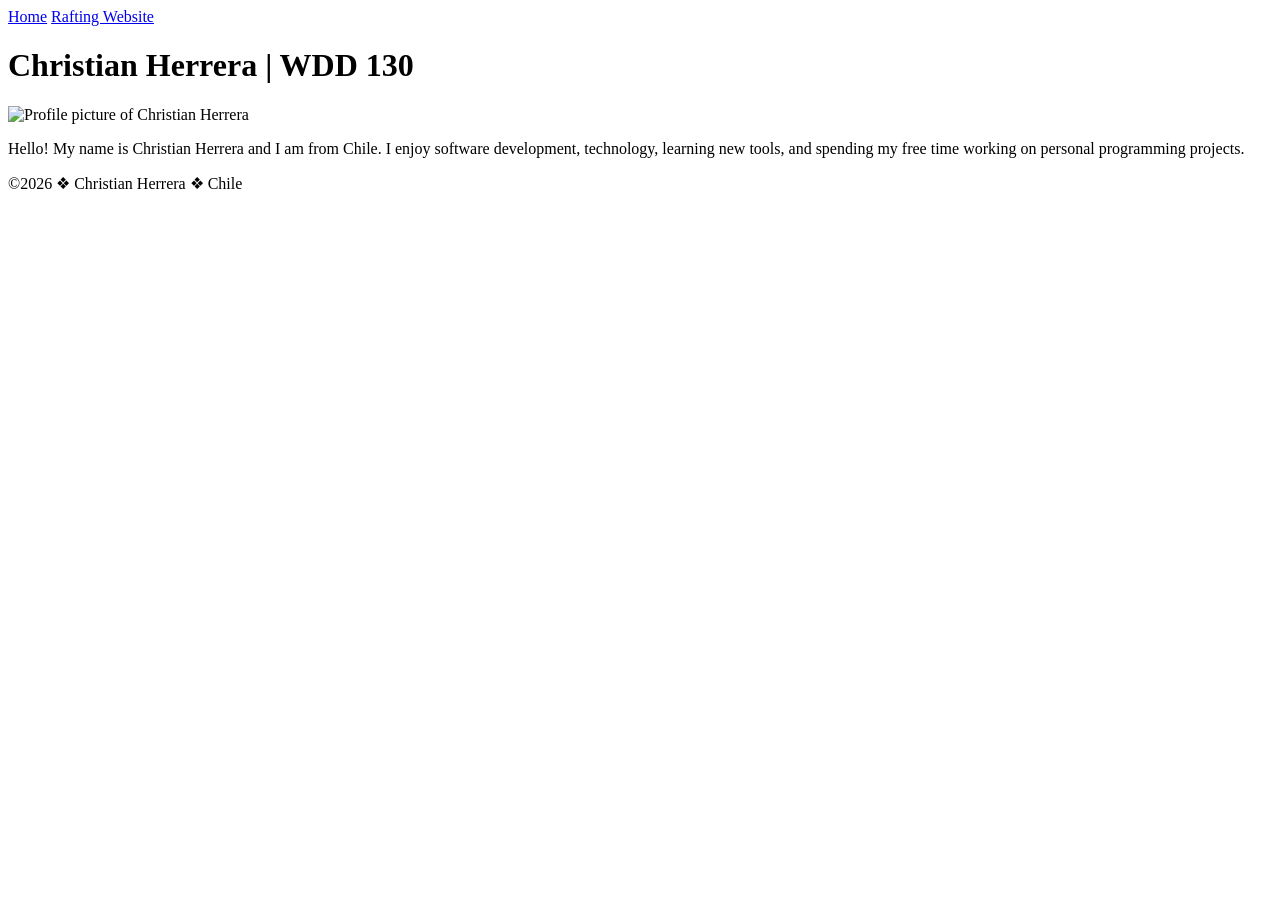
==== index.html @ 40192bfd "Update index.html" ====
<!DOCTYPE html>
<html lang="en-US">
  <head>
    <meta charset="utf-8">
    <meta name="viewport" content="width=device-width,initial-scale=1.0">
    <title>Christian Herrera | WDD 130</title>
  </head>
  <body>
    <header>
      <nav>
        <a href="#">Home</a>
        <a href="wwr/">Rafting Website</a>
      </nav>
    </header>

    <main>
      <h1>Christian Herrera | WDD 130</h1>
      <img src="images/profile.jpg" alt="Profile picture of Christian Herrera" width="200">
      <p>
        Hello! My name is Christian Herrera and I am from Chile. I enjoy software development, technology, 
        learning new tools, and spending my free time working on personal programming projects.
      </p>
    </main>

    <footer>
      <p>&copy;2026 ❖ Christian Herrera ❖ Chile</p>
    </footer>
  </body>
</html>
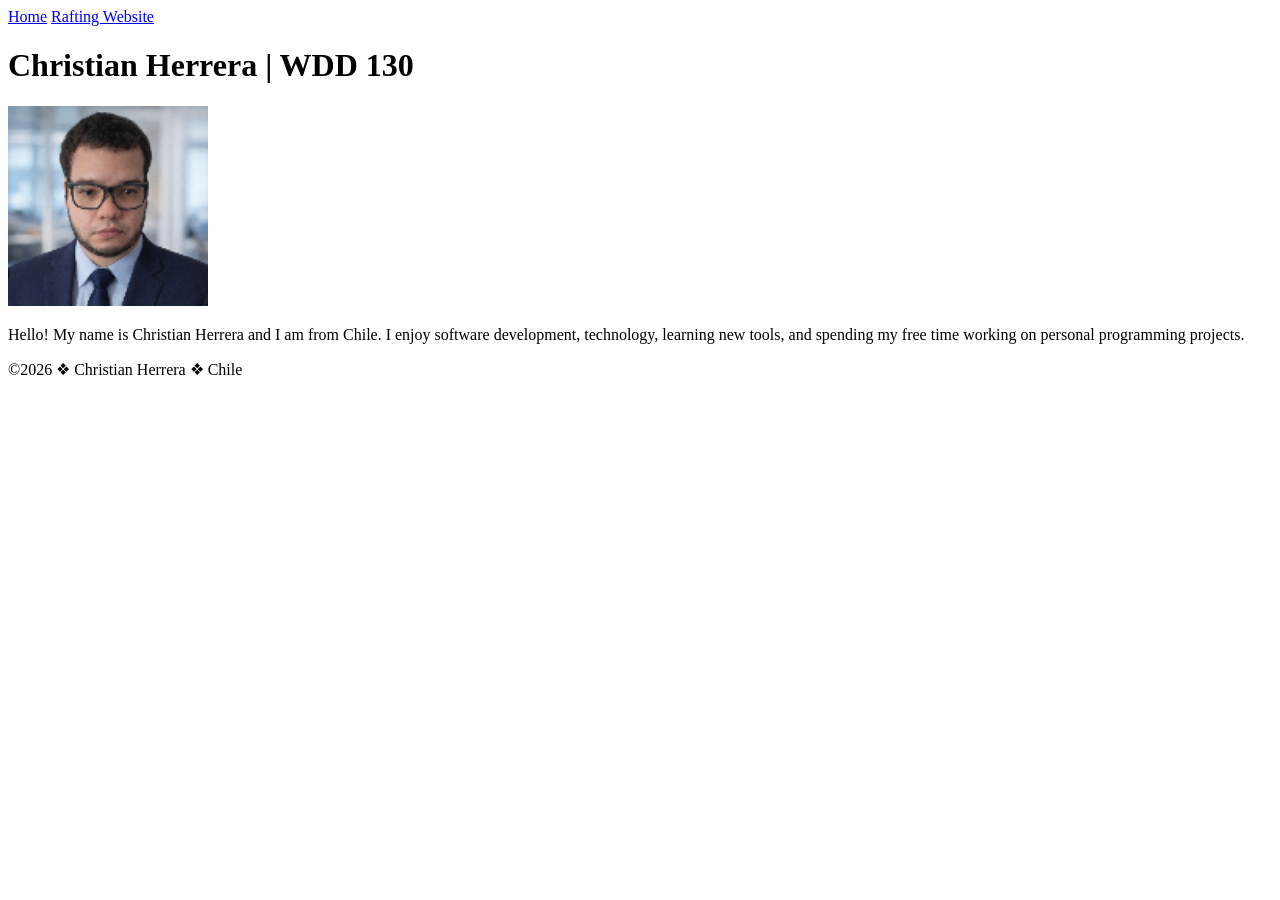
==== commit 784a5b44: "Update index.html" ====
--- a/index.html
+++ b/index.html
@@ -15,7 +15,7 @@
 
     <main>
       <h1>Christian Herrera | WDD 130</h1>
-      <img src="images/profile.jpg" alt="Profile picture of Christian Herrera" width="200">
+      <img src="images/profile.jpeg" alt="Profile picture of Christian Herrera" width="200">
       <p>
         Hello! My name is Christian Herrera and I am from Chile. I enjoy software development, technology, 
         learning new tools, and spending my free time working on personal programming projects.
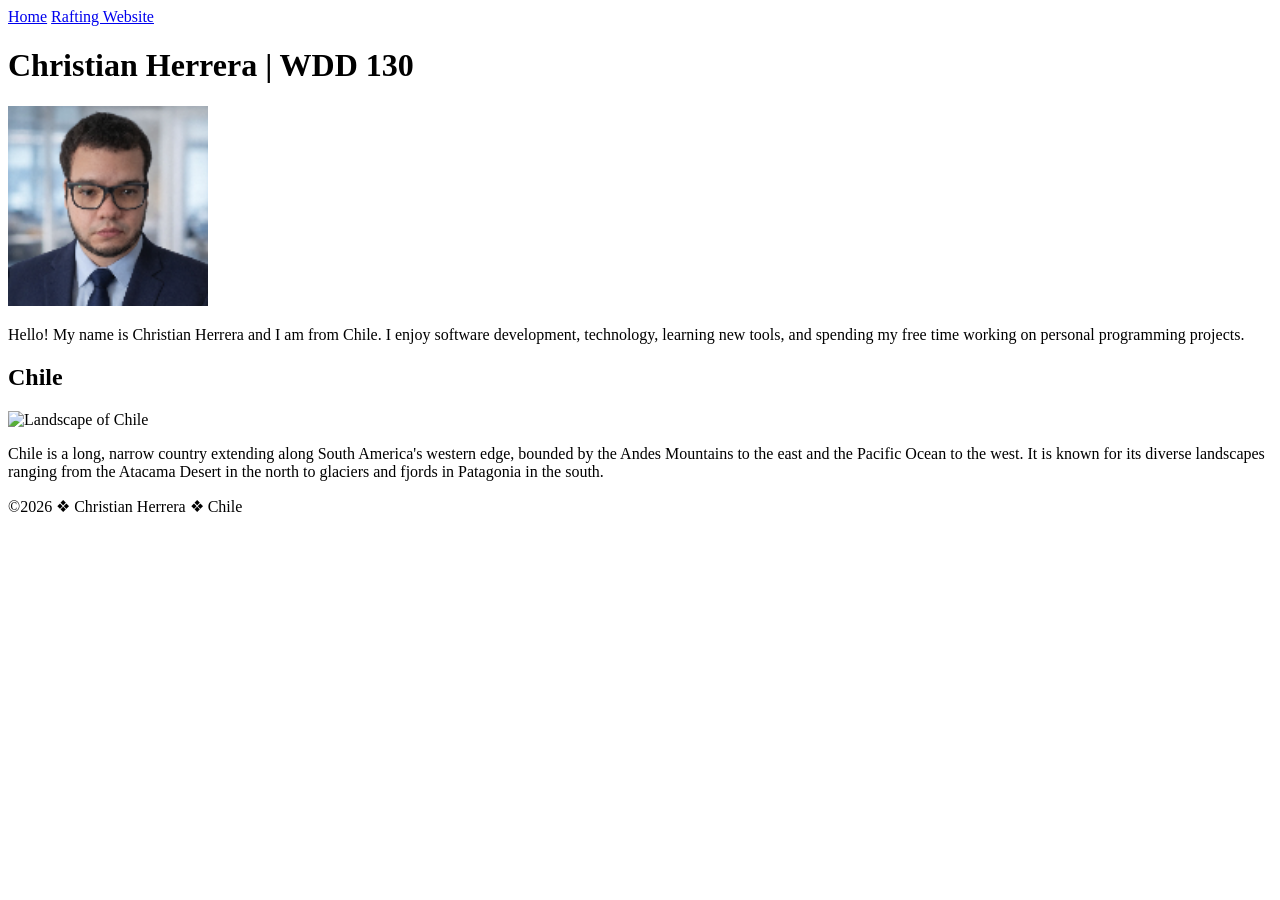
==== commit 344da50f: "Update index.html" ====
--- a/index.html
+++ b/index.html
@@ -3,6 +3,8 @@
   <head>
     <meta charset="utf-8">
     <meta name="viewport" content="width=device-width,initial-scale=1.0">
+    <meta name="description" content="A simple homepage for my homework of WDD 130.">
+    <meta name="author" content="Christian Herrera">
     <title>Christian Herrera | WDD 130</title>
   </head>
   <body>
@@ -22,6 +24,12 @@
       </p>
     </main>
 
+    <aside>
+      <h2>Chile</h2>
+      <img src="images/chile.jpg" alt="Landscape of Chile">
+      <p>Chile is a long, narrow country extending along South America's western edge, bounded by the Andes Mountains to the east and the Pacific Ocean to the west. It is known for its diverse landscapes ranging from the Atacama Desert in the north to glaciers and fjords in Patagonia in the south.</p>
+    </aside>
+
     <footer>
       <p>&copy;2026 ❖ Christian Herrera ❖ Chile</p>
     </footer>
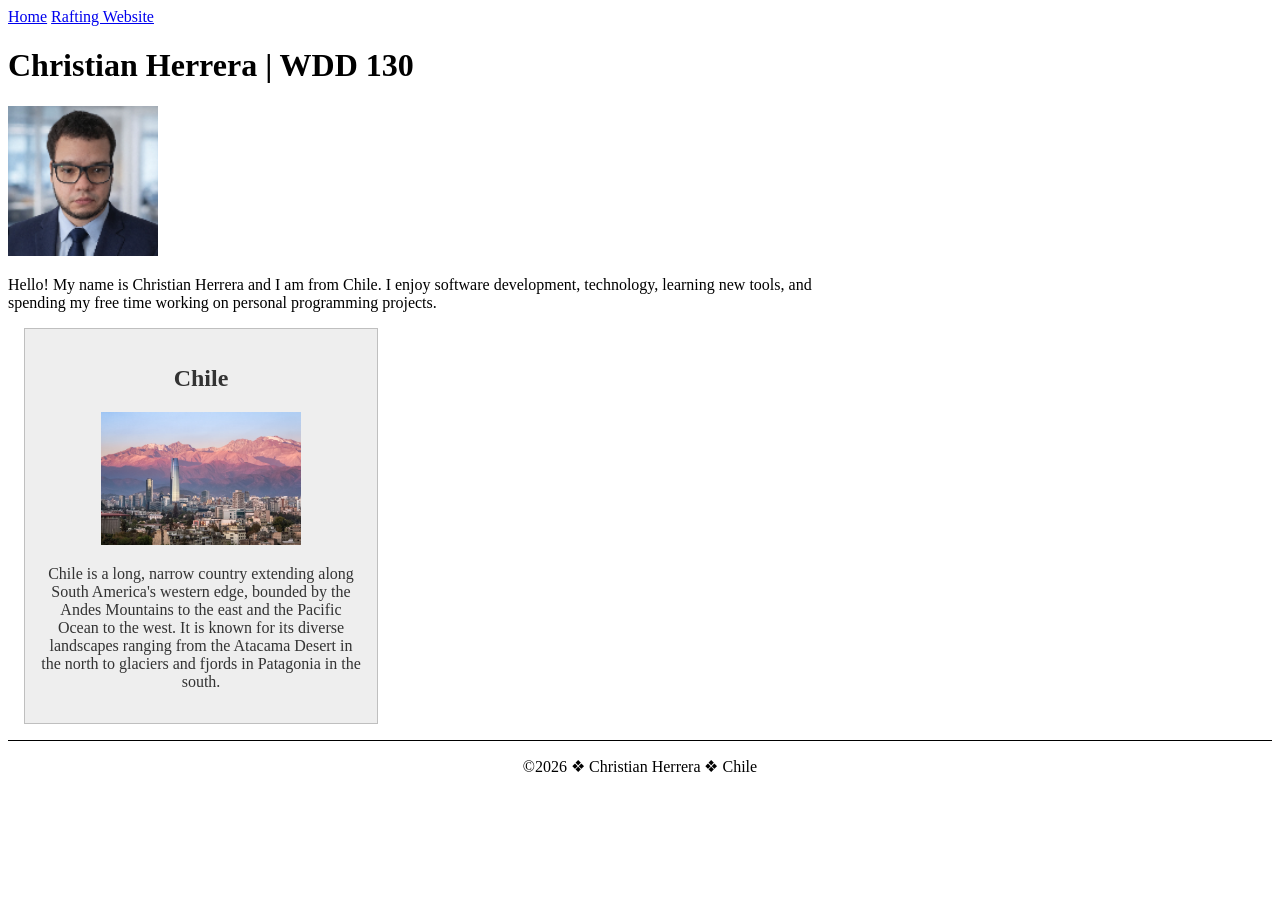
==== commit 0909c4ea: "add css link" ====
--- a/index.html
+++ b/index.html
@@ -6,6 +6,7 @@
     <meta name="description" content="A simple homepage for my homework of WDD 130.">
     <meta name="author" content="Christian Herrera">
     <title>Christian Herrera | WDD 130</title>
+    <link rel="stylesheet" href="styles/styles.css">
   </head>
   <body>
     <header>
--- a/styles/styles.css
+++ b/styles/styles.css
@@ -0,0 +1,33 @@
+main {
+  max-width: 840px;
+}
+
+main img {
+  width: 150px;
+  height: auto;
+}
+
+aside {
+  width: 20rem;
+  margin: 1rem;
+  border: 1px solid rgb(0 0 0 / 0.2);
+  padding: 1rem;
+  background-color: #eee;
+  color: #333;
+  text-align: center;
+}
+
+aside img {
+  width: 200px;
+  height: auto;
+}
+
+p {
+  padding: 0;
+}
+
+footer {
+  margin-top: 15px;
+  border-top: 1px solid #000;
+  text-align: center;
+}
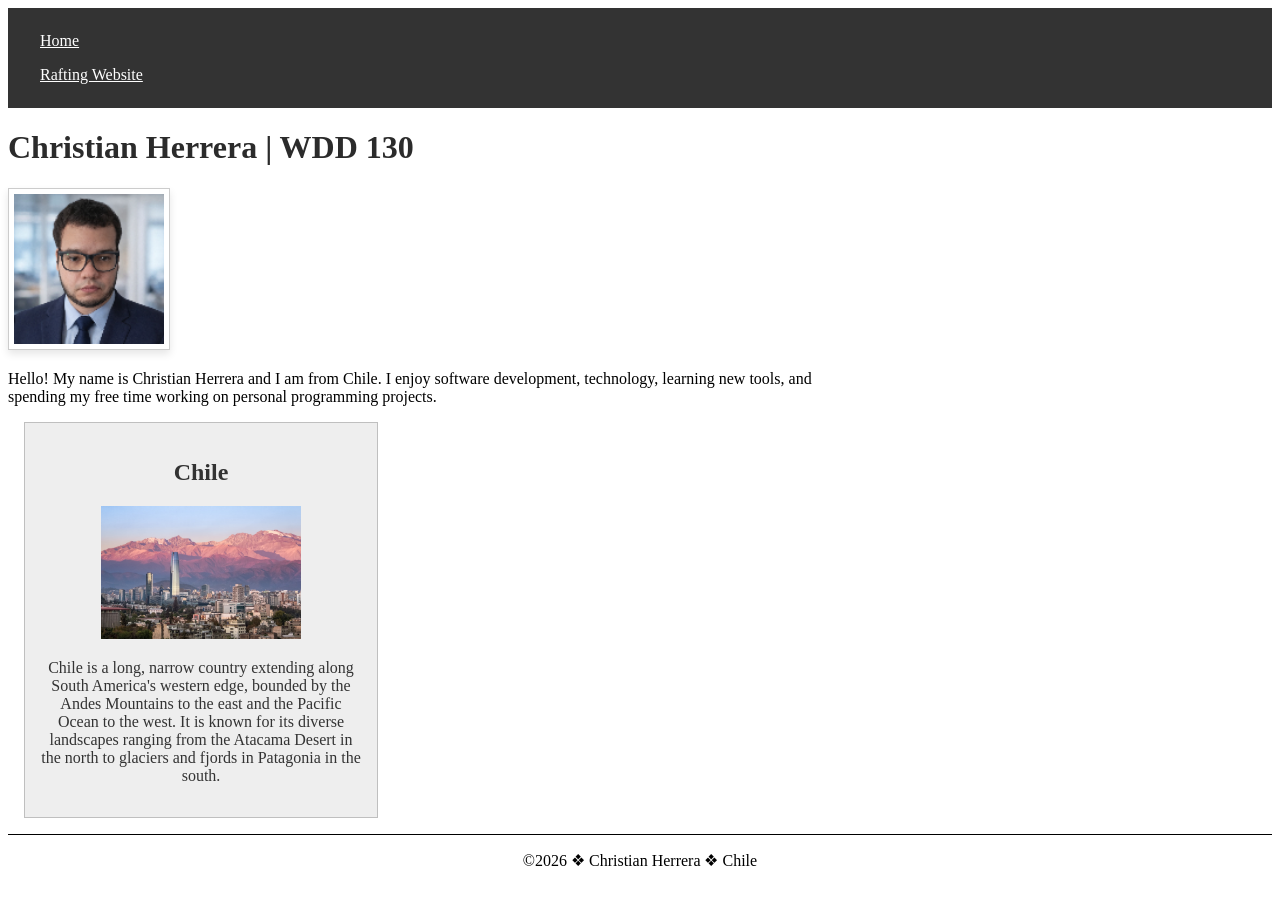
==== commit a7c71fab: "Update index.html" ====
--- a/index.html
+++ b/index.html
@@ -3,7 +3,7 @@
   <head>
     <meta charset="utf-8">
     <meta name="viewport" content="width=device-width,initial-scale=1.0">
-    <meta name="description" content="A simple homepage for my homework of WDD 130.">
+    <meta name="description" content="Personal homepage for Christian Herrera's WDD 130 web fundamentals course, featuring profile details and information about Chile.">
     <meta name="author" content="Christian Herrera">
     <title>Christian Herrera | WDD 130</title>
     <link rel="stylesheet" href="styles/styles.css">
--- a/styles/styles.css
+++ b/styles/styles.css
@@ -1,3 +1,18 @@
+nav {
+  background-color: #333;
+  padding: 1rem;
+}
+
+nav a {
+  color: #fff;
+  padding: 0.5rem 1rem;
+  display: block;
+}
+
+h1 {
+  color: #2b2b2b;
+}
+
 main {
   max-width: 840px;
 }
@@ -5,6 +20,9 @@
 main img {
   width: 150px;
   height: auto;
+  border: 1px solid #ccc;
+  padding: 5px;
+  box-shadow: 0 4px 8px rgba(0, 0, 0, 0.1);
 }
 
 aside {
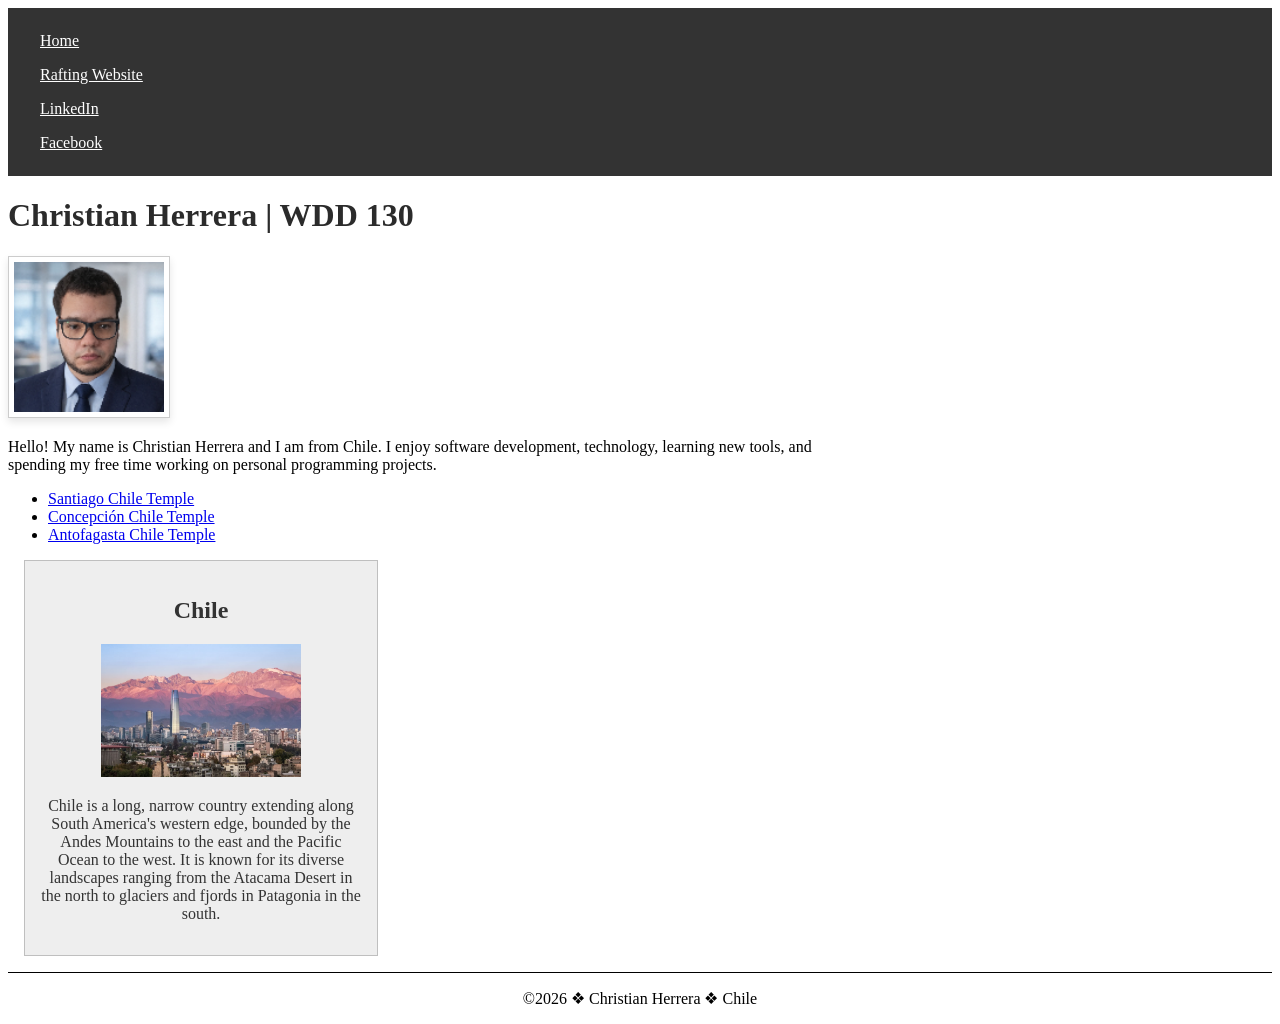
==== commit 72ce7009: "Update index.html" ====
--- a/index.html
+++ b/index.html
@@ -13,6 +13,8 @@
       <nav>
         <a href="#">Home</a>
         <a href="wwr/">Rafting Website</a>
+        <a href="https://linkedin.com" target="_blank" rel="noopener">LinkedIn</a>
+        <a href="https://facebook.com" target="_blank" rel="noopener">Facebook</a>
       </nav>
     </header>
 
@@ -23,9 +25,14 @@
         Hello! My name is Christian Herrera and I am from Chile. I enjoy software development, technology, 
         learning new tools, and spending my free time working on personal programming projects.
       </p>
+      <ul class="box">
+        <li><a href="https://www.churchofjesuschrist.org/temples/details/santiago-chile-temple" target="_blank" rel="noopener">Santiago Chile Temple</a></li>
+        <li><a href="https://www.churchofjesuschrist.org/temples/details/concepcion-chile-temple" target="_blank" rel="noopener">Concepción Chile Temple</a></li>
+        <li><a href="https://www.churchofjesuschrist.org/temples/details/antofagasta-chile-temple" target="_blank" rel="noopener">Antofagasta Chile Temple</a></li>
+      </ul>
     </main>
 
-    <aside>
+    <aside class="box">
       <h2>Chile</h2>
       <img src="images/chile.jpg" alt="Landscape of Chile">
       <p>Chile is a long, narrow country extending along South America's western edge, bounded by the Andes Mountains to the east and the Pacific Ocean to the west. It is known for its diverse landscapes ranging from the Atacama Desert in the north to glaciers and fjords in Patagonia in the south.</p>
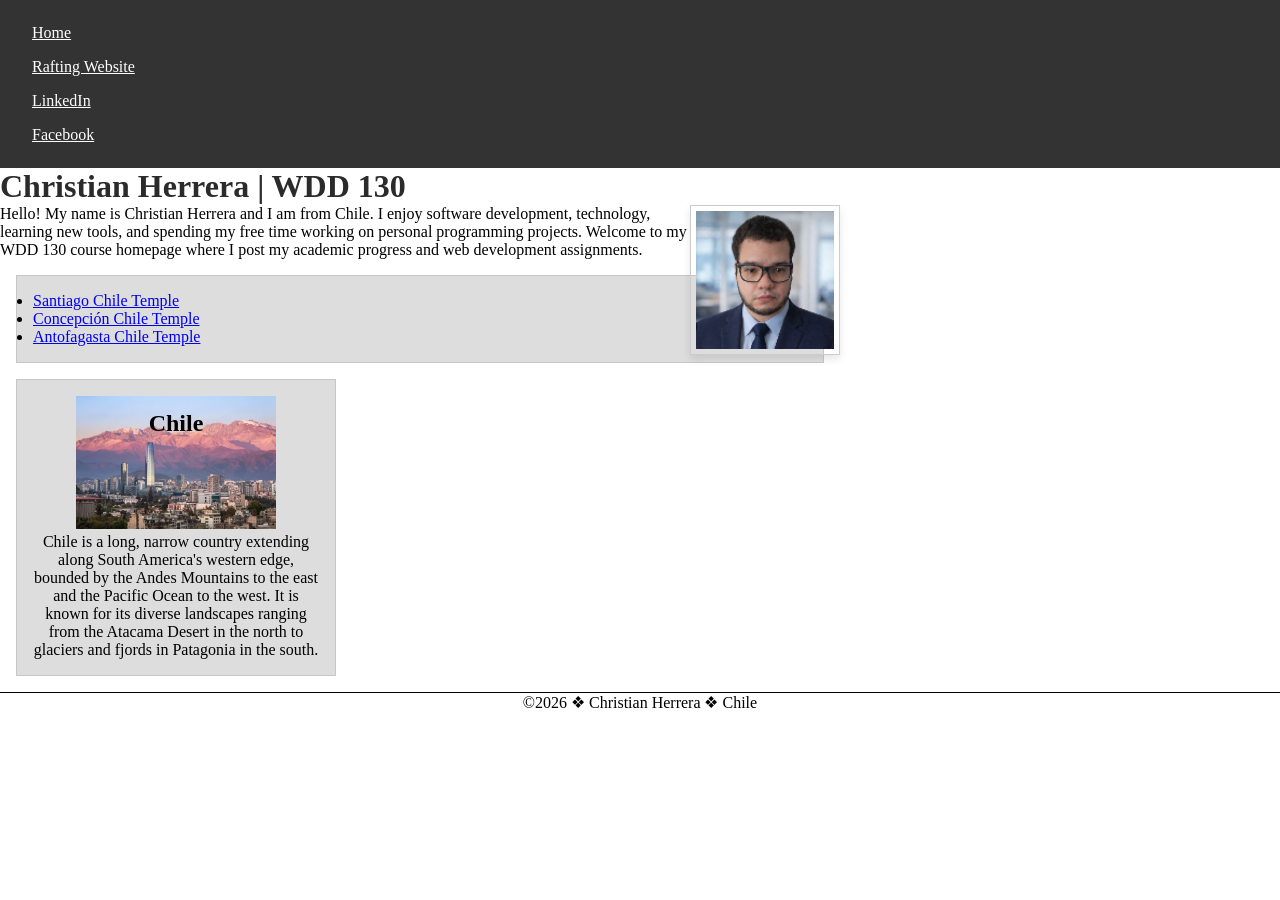
==== commit 86d28eb8: "Update index.html" ====
--- a/index.html
+++ b/index.html
@@ -23,7 +23,8 @@
       <img src="images/profile.jpeg" alt="Profile picture of Christian Herrera" width="200">
       <p>
         Hello! My name is Christian Herrera and I am from Chile. I enjoy software development, technology, 
-        learning new tools, and spending my free time working on personal programming projects.
+        learning new tools, and spending my free time working on personal programming projects. Welcome to my WDD 130 
+        course homepage where I post my academic progress and web development assignments.
       </p>
       <ul class="box">
         <li><a href="https://www.churchofjesuschrist.org/temples/details/santiago-chile-temple" target="_blank" rel="noopener">Santiago Chile Temple</a></li>
--- a/styles/styles.css
+++ b/styles/styles.css
@@ -1,3 +1,9 @@
+* {
+  margin: 0;
+  padding: 0;
+  box-sizing: border-box;
+}
+
 nav {
   background-color: #333;
   padding: 1rem;
@@ -23,16 +29,20 @@
   border: 1px solid #ccc;
   padding: 5px;
   box-shadow: 0 4px 8px rgba(0, 0, 0, 0.1);
+  float: right;
 }
 
 aside {
   width: 20rem;
-  margin: 1rem;
-  border: 1px solid rgb(0 0 0 / 0.2);
-  padding: 1rem;
-  background-color: #eee;
-  color: #333;
+  position: relative;
   text-align: center;
+}
+
+aside h2 {
+  position: absolute;
+  top: 30px;
+  left: 50%;
+  transform: translateX(-50%);
 }
 
 aside img {
@@ -49,3 +59,12 @@
   border-top: 1px solid #000;
   text-align: center;
 }
+
+/* Class Selectors */
+.box {
+  margin: 1rem;
+  border: 1px solid rgb(0 0 0 / 10%);
+  padding: 1rem;
+  background-color: #ddd;
+  color: #000;
+}
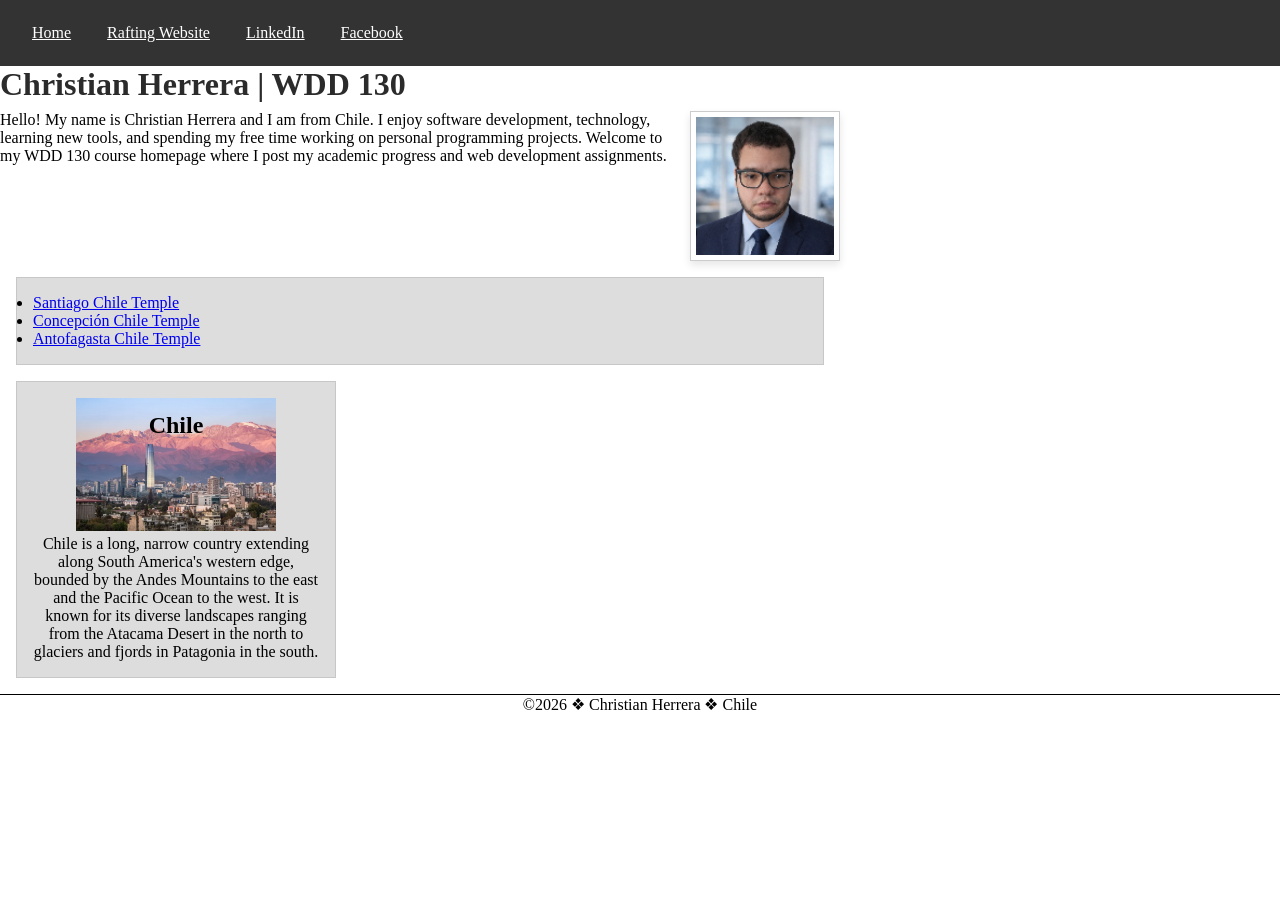
==== commit a6f17ed5: "Update index.html" ====
--- a/index.html
+++ b/index.html
@@ -18,26 +18,28 @@
       </nav>
     </header>
 
-    <main>
-      <h1>Christian Herrera | WDD 130</h1>
-      <img src="images/profile.jpeg" alt="Profile picture of Christian Herrera" width="200">
-      <p>
-        Hello! My name is Christian Herrera and I am from Chile. I enjoy software development, technology, 
-        learning new tools, and spending my free time working on personal programming projects. Welcome to my WDD 130 
-        course homepage where I post my academic progress and web development assignments.
-      </p>
-      <ul class="box">
-        <li><a href="https://www.churchofjesuschrist.org/temples/details/santiago-chile-temple" target="_blank" rel="noopener">Santiago Chile Temple</a></li>
-        <li><a href="https://www.churchofjesuschrist.org/temples/details/concepcion-chile-temple" target="_blank" rel="noopener">Concepción Chile Temple</a></li>
-        <li><a href="https://www.churchofjesuschrist.org/temples/details/antofagasta-chile-temple" target="_blank" rel="noopener">Antofagasta Chile Temple</a></li>
-      </ul>
-    </main>
+    <div class="grid">
+      <main>
+        <h1>Christian Herrera | WDD 130</h1>
+        <img src="images/profile.jpeg" alt="Profile picture of Christian Herrera" width="200">
+        <p>
+          Hello! My name is Christian Herrera and I am from Chile. I enjoy software development, technology, 
+          learning new tools, and spending my free time working on personal programming projects. Welcome to my WDD 130 
+          course homepage where I post my academic progress and web development assignments.
+        </p>
+        <ul class="box">
+          <li><a href="https://www.churchofjesuschrist.org/temples/details/santiago-chile-temple" target="_blank" rel="noopener">Santiago Chile Temple</a></li>
+          <li><a href="https://www.churchofjesuschrist.org/temples/details/concepcion-chile-temple" target="_blank" rel="noopener">Concepción Chile Temple</a></li>
+          <li><a href="https://www.churchofjesuschrist.org/temples/details/antofagasta-chile-temple" target="_blank" rel="noopener">Antofagasta Chile Temple</a></li>
+        </ul>
+      </main>
 
-    <aside class="box">
-      <h2>Chile</h2>
-      <img src="images/chile.jpg" alt="Landscape of Chile">
-      <p>Chile is a long, narrow country extending along South America's western edge, bounded by the Andes Mountains to the east and the Pacific Ocean to the west. It is known for its diverse landscapes ranging from the Atacama Desert in the north to glaciers and fjords in Patagonia in the south.</p>
-    </aside>
+      <aside class="box">
+        <h2>Chile</h2>
+        <img src="images/chile.jpg" alt="Landscape of Chile">
+        <p>Chile is a long, narrow country extending along South America's western edge, bounded by the Andes Mountains to the east and the Pacific Ocean to the west. It is known for its diverse landscapes ranging from the Atacama Desert in the north to glaciers and fjords in Patagonia in the south.</p>
+      </aside>
+    </div>
 
     <footer>
       <p>&copy;2026 ❖ Christian Herrera ❖ Chile</p>
--- a/styles/styles.css
+++ b/styles/styles.css
@@ -4,6 +4,7 @@
   box-sizing: border-box;
 }
 
+/* Navigation */
 nav {
   background-color: #333;
   padding: 1rem;
@@ -12,11 +13,13 @@
 nav a {
   color: #fff;
   padding: 0.5rem 1rem;
-  display: block;
+  display: inline-block;
 }
 
+/* Headings & Main Layout */
 h1 {
   color: #2b2b2b;
+  margin-bottom: 0.5rem;
 }
 
 main {
@@ -30,8 +33,11 @@
   padding: 5px;
   box-shadow: 0 4px 8px rgba(0, 0, 0, 0.1);
   float: right;
+  margin-left: 1rem;
+  margin-bottom: 1rem;
 }
 
+/* Aside Component */
 aside {
   width: 20rem;
   position: relative;
@@ -50,6 +56,7 @@
   height: auto;
 }
 
+/* General Elements */
 p {
   padding: 0;
 }
@@ -67,4 +74,5 @@
   padding: 1rem;
   background-color: #ddd;
   color: #000;
+  clear: both;
 }
